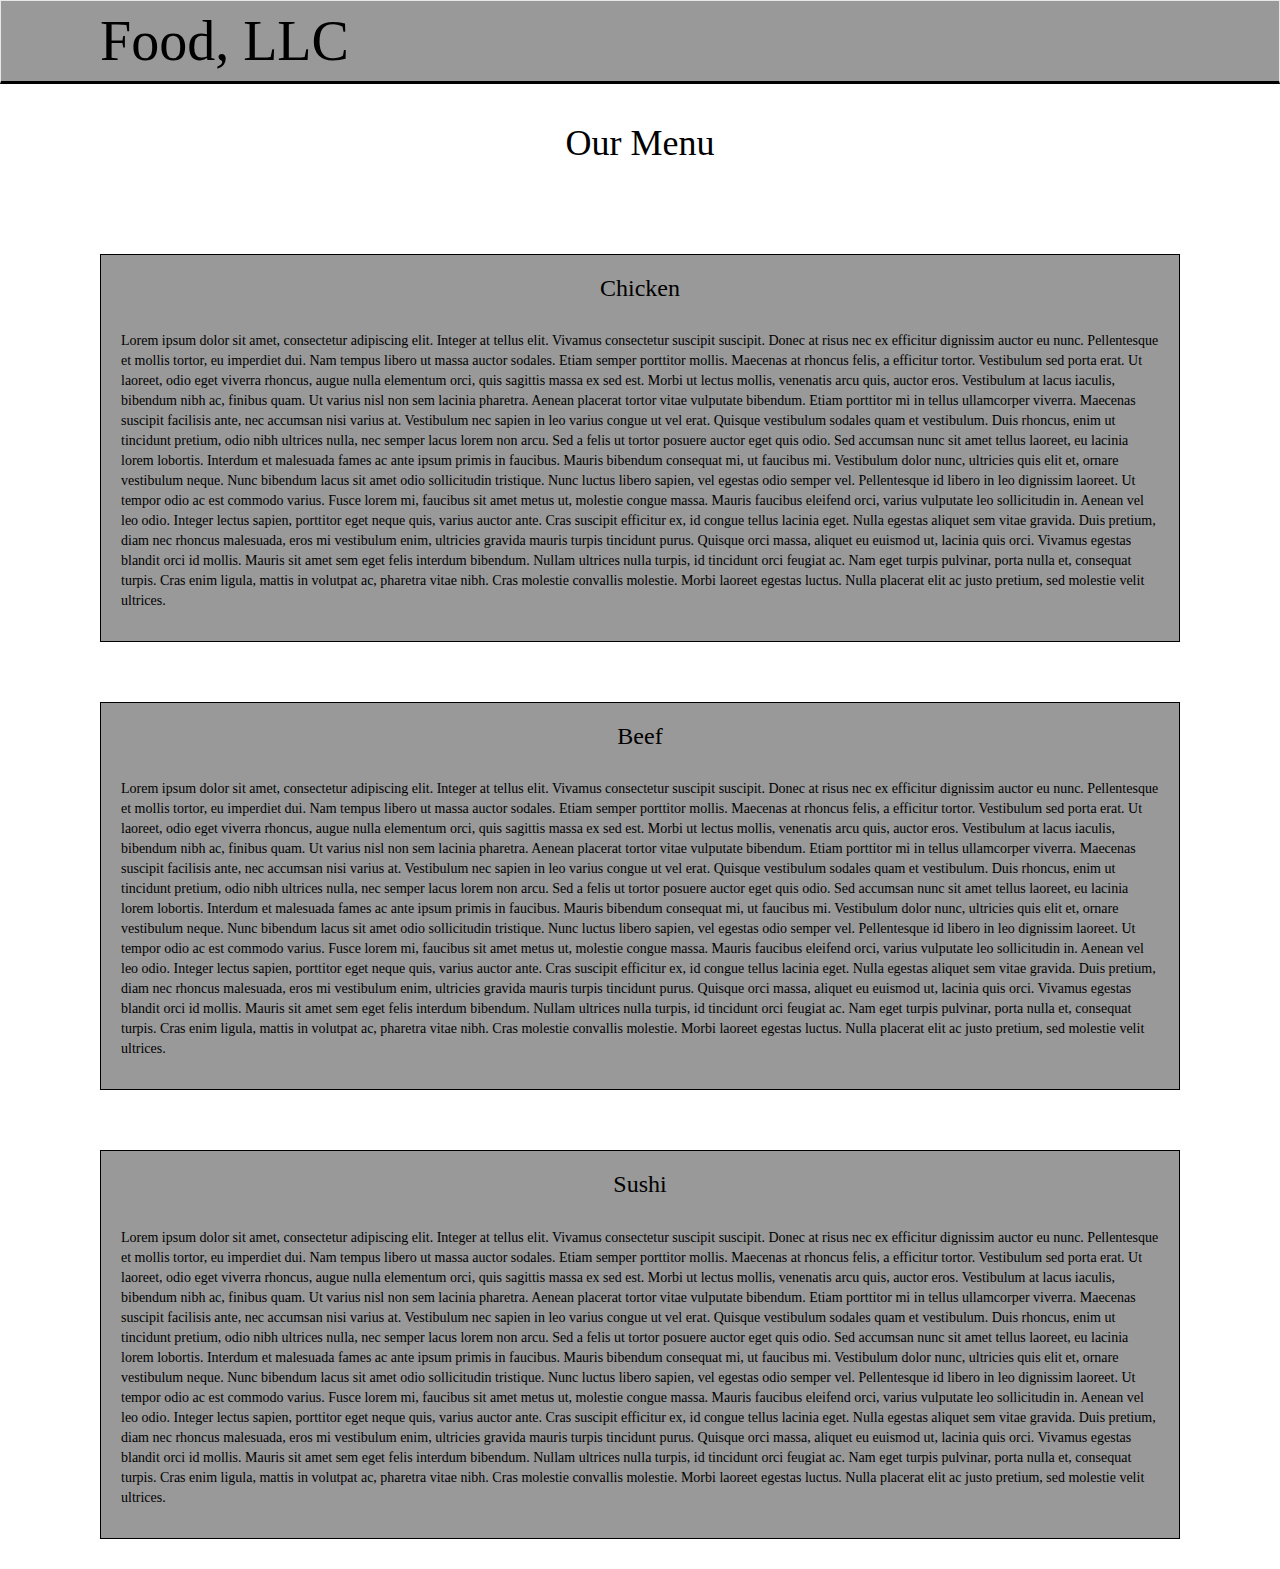
==== Semana 3/Module 3 Coding Assingment/index.html @ 848afc29 "Module 3 assignment" ====
<!DOCTYPE html>
<html lang="en" dir="ltr">
  <head>
    <meta charset="utf-8">
    <meta http-equiv="X-UA-Compatible" content="IE=edge">
    <meta name="viewport" content="width=device-width, initial-scale=1">
    <title>Our Menu</title>
    <link rel="stylesheet" href="css/bootstrap.min.css">
    <link rel="stylesheet" href="css/styles.css">
  </head>
  <body>

    <header>
      <nav id="header-nav" class="navbar navbar-default">
        <div class="container clearfix">
          <div class="navbar-header">
            <span id="brand" class="text-left"> Food, LLC</span>
          </div>

          <button type="button" id="main-buttom" class="navbar-toggle collapsed" data-toggle="collapse" data-target="#collapsable-nav" aria-expanded="false">
            <span class="sr-only">Toggle navigation</span>
            <span class="icon-bar center-block"></span>
            <span class="icon-bar center-block"></span>
            <span class="icon-bar center-block"></span>
          </button>

          <div id="collapsable-nav" class="collapse navbar-collapse">
             <ul id="nav-list" class="nav navbar-nav navbar-right visible-xs">
              <li id="bottom-item" class="text-center">
                <a href="#Chicken"> Chicken</a>
              </li>
              <li id="bottom-item" class="text-center">
                <a href="#Beef"> <hr> Beef</a>
              </li>
              <li id="bottom-item" class="text-center">
                <a href="#Sushi"> <hr> Sushi</a>
              </li>
            </ul>
          </div>
        </div>
      </nav>
    </header>


    <section id="main-content" class="container">
      <h1 class="text-center main-title">Our Menu</h1>
      <section class="row">
        <div class="col-lg-12 col-md-12 col-sm-12">
          <div class="tile" id="Chicken">
            <h3>Chicken</h3>
            <p class="text-left">

    Lorem ipsum dolor sit amet, consectetur adipiscing elit. Integer at tellus elit. Vivamus consectetur suscipit suscipit. Donec at risus nec ex efficitur dignissim auctor eu nunc. Pellentesque et mollis tortor, eu imperdiet dui. Nam tempus libero ut massa auctor sodales. Etiam semper porttitor mollis. Maecenas at rhoncus felis, a efficitur tortor.

    Vestibulum sed porta erat. Ut laoreet, odio eget viverra rhoncus, augue nulla elementum orci, quis sagittis massa ex sed est. Morbi ut lectus mollis, venenatis arcu quis, auctor eros. Vestibulum at lacus iaculis, bibendum nibh ac, finibus quam. Ut varius nisl non sem lacinia pharetra. Aenean placerat tortor vitae vulputate bibendum. Etiam porttitor mi in tellus ullamcorper viverra. Maecenas suscipit facilisis ante, nec accumsan nisi varius at. Vestibulum nec sapien in leo varius congue ut vel erat.

    Quisque vestibulum sodales quam et vestibulum. Duis rhoncus, enim ut tincidunt pretium, odio nibh ultrices nulla, nec semper lacus lorem non arcu. Sed a felis ut tortor posuere auctor eget quis odio. Sed accumsan nunc sit amet tellus laoreet, eu lacinia lorem lobortis. Interdum et malesuada fames ac ante ipsum primis in faucibus. Mauris bibendum consequat mi, ut faucibus mi. Vestibulum dolor nunc, ultricies quis elit et, ornare vestibulum neque. Nunc bibendum lacus sit amet odio sollicitudin tristique. Nunc luctus libero sapien, vel egestas odio semper vel.

    Pellentesque id libero in leo dignissim laoreet. Ut tempor odio ac est commodo varius. Fusce lorem mi, faucibus sit amet metus ut, molestie congue massa. Mauris faucibus eleifend orci, varius vulputate leo sollicitudin in. Aenean vel leo odio. Integer lectus sapien, porttitor eget neque quis, varius auctor ante. Cras suscipit efficitur ex, id congue tellus lacinia eget. Nulla egestas aliquet sem vitae gravida. Duis pretium, diam nec rhoncus malesuada, eros mi vestibulum enim, ultricies gravida mauris turpis tincidunt purus.

    Quisque orci massa, aliquet eu euismod ut, lacinia quis orci. Vivamus egestas blandit orci id mollis. Mauris sit amet sem eget felis interdum bibendum. Nullam ultrices nulla turpis, id tincidunt orci feugiat ac. Nam eget turpis pulvinar, porta nulla et, consequat turpis. Cras enim ligula, mattis in volutpat ac, pharetra vitae nibh. Cras molestie convallis molestie. Morbi laoreet egestas luctus. Nulla placerat elit ac justo pretium, sed molestie velit ultrices. </p>
          </div>
        </div>
        <div class="col-lg-12 col-md-12 col-sm-12">
          <div class="tile" id="Beef">
            <h3>Beef</h3>
            <p class="text-left">

    Lorem ipsum dolor sit amet, consectetur adipiscing elit. Integer at tellus elit. Vivamus consectetur suscipit suscipit. Donec at risus nec ex efficitur dignissim auctor eu nunc. Pellentesque et mollis tortor, eu imperdiet dui. Nam tempus libero ut massa auctor sodales. Etiam semper porttitor mollis. Maecenas at rhoncus felis, a efficitur tortor.

    Vestibulum sed porta erat. Ut laoreet, odio eget viverra rhoncus, augue nulla elementum orci, quis sagittis massa ex sed est. Morbi ut lectus mollis, venenatis arcu quis, auctor eros. Vestibulum at lacus iaculis, bibendum nibh ac, finibus quam. Ut varius nisl non sem lacinia pharetra. Aenean placerat tortor vitae vulputate bibendum. Etiam porttitor mi in tellus ullamcorper viverra. Maecenas suscipit facilisis ante, nec accumsan nisi varius at. Vestibulum nec sapien in leo varius congue ut vel erat.

    Quisque vestibulum sodales quam et vestibulum. Duis rhoncus, enim ut tincidunt pretium, odio nibh ultrices nulla, nec semper lacus lorem non arcu. Sed a felis ut tortor posuere auctor eget quis odio. Sed accumsan nunc sit amet tellus laoreet, eu lacinia lorem lobortis. Interdum et malesuada fames ac ante ipsum primis in faucibus. Mauris bibendum consequat mi, ut faucibus mi. Vestibulum dolor nunc, ultricies quis elit et, ornare vestibulum neque. Nunc bibendum lacus sit amet odio sollicitudin tristique. Nunc luctus libero sapien, vel egestas odio semper vel.

    Pellentesque id libero in leo dignissim laoreet. Ut tempor odio ac est commodo varius. Fusce lorem mi, faucibus sit amet metus ut, molestie congue massa. Mauris faucibus eleifend orci, varius vulputate leo sollicitudin in. Aenean vel leo odio. Integer lectus sapien, porttitor eget neque quis, varius auctor ante. Cras suscipit efficitur ex, id congue tellus lacinia eget. Nulla egestas aliquet sem vitae gravida. Duis pretium, diam nec rhoncus malesuada, eros mi vestibulum enim, ultricies gravida mauris turpis tincidunt purus.

    Quisque orci massa, aliquet eu euismod ut, lacinia quis orci. Vivamus egestas blandit orci id mollis. Mauris sit amet sem eget felis interdum bibendum. Nullam ultrices nulla turpis, id tincidunt orci feugiat ac. Nam eget turpis pulvinar, porta nulla et, consequat turpis. Cras enim ligula, mattis in volutpat ac, pharetra vitae nibh. Cras molestie convallis molestie. Morbi laoreet egestas luctus. Nulla placerat elit ac justo pretium, sed molestie velit ultrices. </p>
          </div>
        </div>
        <div class="col-lg-12 col-md-12 col-sm-12">
          <div class="tile" id="Sushi">
            <h3>Sushi</h3>
            <p class="text-left">

    Lorem ipsum dolor sit amet, consectetur adipiscing elit. Integer at tellus elit. Vivamus consectetur suscipit suscipit. Donec at risus nec ex efficitur dignissim auctor eu nunc. Pellentesque et mollis tortor, eu imperdiet dui. Nam tempus libero ut massa auctor sodales. Etiam semper porttitor mollis. Maecenas at rhoncus felis, a efficitur tortor.

    Vestibulum sed porta erat. Ut laoreet, odio eget viverra rhoncus, augue nulla elementum orci, quis sagittis massa ex sed est. Morbi ut lectus mollis, venenatis arcu quis, auctor eros. Vestibulum at lacus iaculis, bibendum nibh ac, finibus quam. Ut varius nisl non sem lacinia pharetra. Aenean placerat tortor vitae vulputate bibendum. Etiam porttitor mi in tellus ullamcorper viverra. Maecenas suscipit facilisis ante, nec accumsan nisi varius at. Vestibulum nec sapien in leo varius congue ut vel erat.

    Quisque vestibulum sodales quam et vestibulum. Duis rhoncus, enim ut tincidunt pretium, odio nibh ultrices nulla, nec semper lacus lorem non arcu. Sed a felis ut tortor posuere auctor eget quis odio. Sed accumsan nunc sit amet tellus laoreet, eu lacinia lorem lobortis. Interdum et malesuada fames ac ante ipsum primis in faucibus. Mauris bibendum consequat mi, ut faucibus mi. Vestibulum dolor nunc, ultricies quis elit et, ornare vestibulum neque. Nunc bibendum lacus sit amet odio sollicitudin tristique. Nunc luctus libero sapien, vel egestas odio semper vel.

    Pellentesque id libero in leo dignissim laoreet. Ut tempor odio ac est commodo varius. Fusce lorem mi, faucibus sit amet metus ut, molestie congue massa. Mauris faucibus eleifend orci, varius vulputate leo sollicitudin in. Aenean vel leo odio. Integer lectus sapien, porttitor eget neque quis, varius auctor ante. Cras suscipit efficitur ex, id congue tellus lacinia eget. Nulla egestas aliquet sem vitae gravida. Duis pretium, diam nec rhoncus malesuada, eros mi vestibulum enim, ultricies gravida mauris turpis tincidunt purus.

    Quisque orci massa, aliquet eu euismod ut, lacinia quis orci. Vivamus egestas blandit orci id mollis. Mauris sit amet sem eget felis interdum bibendum. Nullam ultrices nulla turpis, id tincidunt orci feugiat ac. Nam eget turpis pulvinar, porta nulla et, consequat turpis. Cras enim ligula, mattis in volutpat ac, pharetra vitae nibh. Cras molestie convallis molestie. Morbi laoreet egestas luctus. Nulla placerat elit ac justo pretium, sed molestie velit ultrices. </p>
          </div>
        </div>
      </section>
    </section>

    <!--jQuery (Bootstrap JS plugins depend on it) -->
    <script src="js/jquery-2.1.4.min.js"></script>
    <script src="js/bootstrap.min.js"></script>
    <script src="js/script.js"></script>

  </body>
</html>
---- Semana 3/Module 3 Coding Assingment/css/styles.css ----
* {
  font-family: cursive;
  color: black;
}

h1 {
  color: black;
}

h3 {
  text-align: center;
  size: 1.2em;
}

a {
  size: 1.2em;
}

p {
  padding: 20px;
}

hr {
  color: black;
  width: 100%;
  border: 0;
  border-top: 1px solid black;
  margin-top: 0;
}

#brand {
  margin: 30px;
}

#main-buttom {
  margin-top: -60px;
}

#collapsable-nav > #nav-list > #bottom-item > a{
  color: black;
}

#header-nav {
  background-color: #999;
  border-bottom: 3px solid black;
  border-radius: 0;
}

.navbar-header {
  width: 95%;
}

.navbar-header span {
  font-family: fantasy;
  text-decoration-style: solid;
  font-size: 4em;
}

.main-title {
  margin-bottom: 60px;
  font-family: cursive;
}

.tile {
  background-color: #999;
  border: 1px solid black;
  margin: 30px;;
}

@media (max-width: 767px) {
  #collapsable-nav {
    background-color: white;
    border: 3px solid black;
    border-bottom: 0px;
  }

}
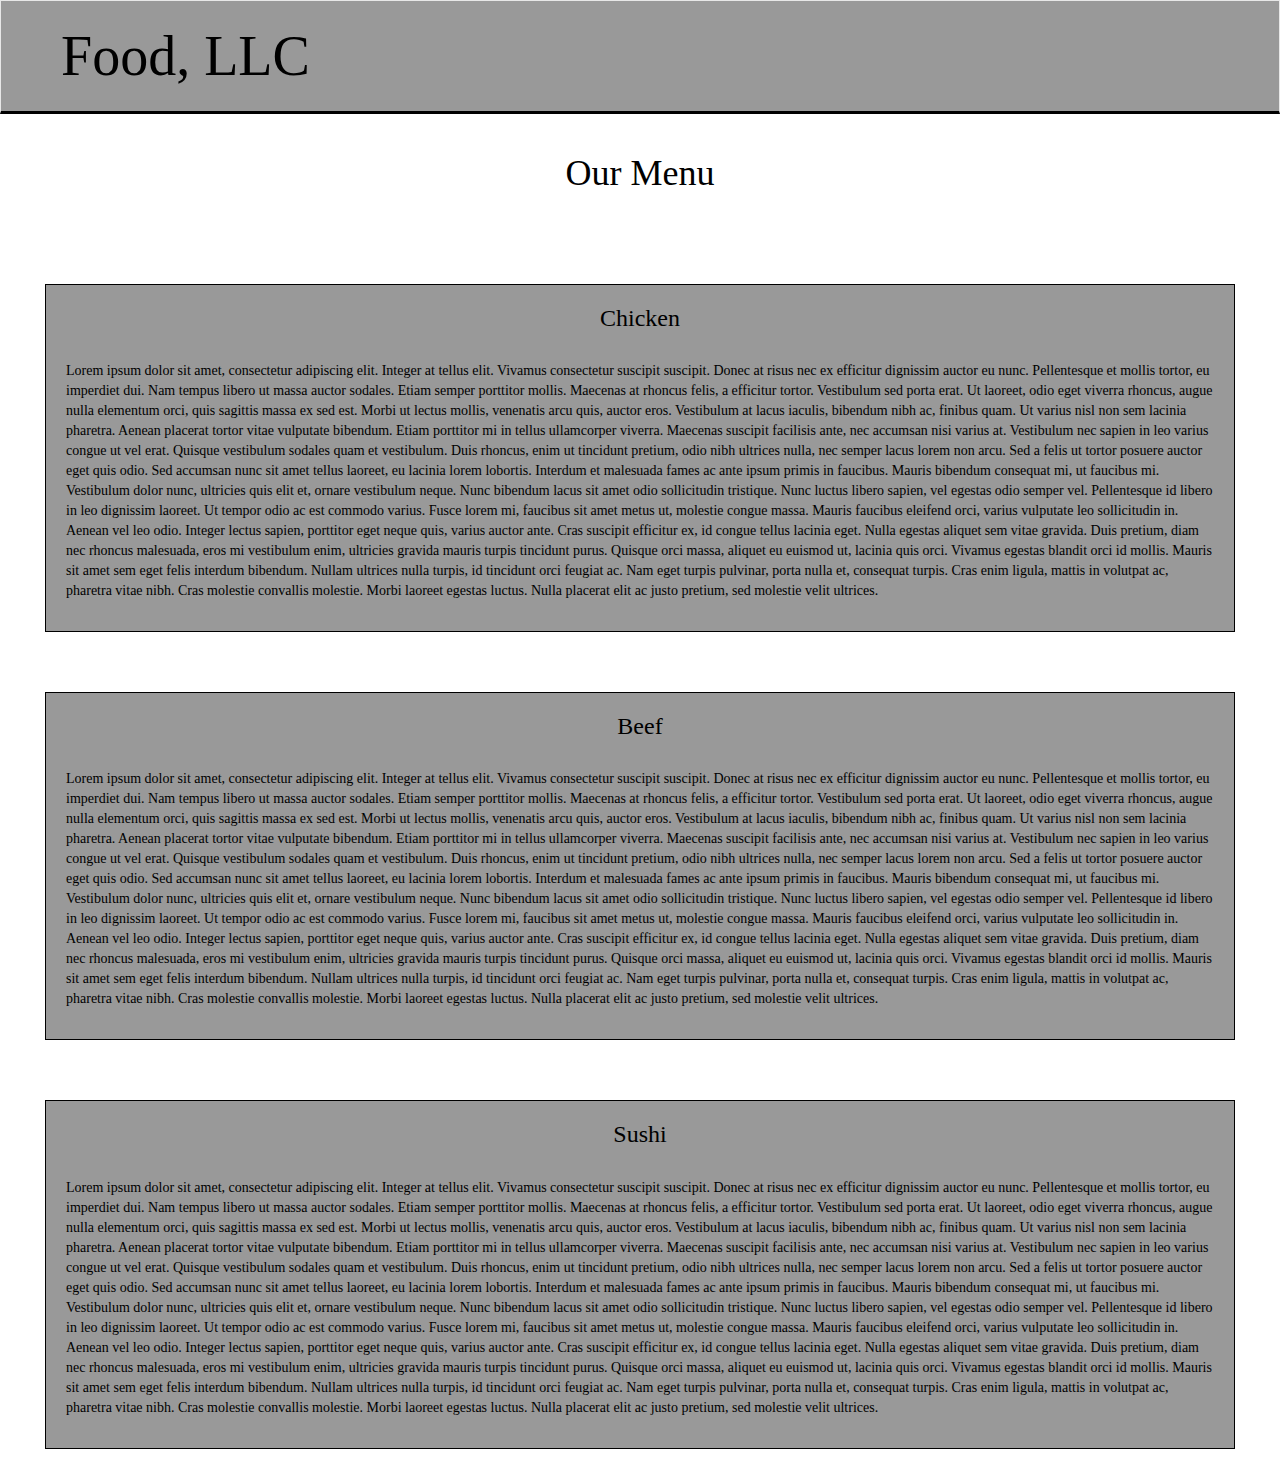
==== commit 4ffed413: "Class and color fix" ====
--- a/Semana 3/Module 3 Coding Assingment/index.html
+++ b/Semana 3/Module 3 Coding Assingment/index.html
@@ -12,9 +12,9 @@
 
     <header>
       <nav id="header-nav" class="navbar navbar-default">
-        <div class="container clearfix">
+        <div class="container-fluid clearfix">
           <div class="navbar-header">
-            <span id="brand" class="text-left"> Food, LLC</span>
+            <span id="brand" class="text-left navbar-brand"> Food, LLC</span>
           </div>
 
           <button type="button" id="main-buttom" class="navbar-toggle collapsed" data-toggle="collapse" data-target="#collapsable-nav" aria-expanded="false">
@@ -42,7 +42,7 @@
     </header>
 
 
-    <section id="main-content" class="container">
+    <section id="main-content" class="container-fluid">
       <h1 class="text-center main-title">Our Menu</h1>
       <section class="row">
         <div class="col-lg-12 col-md-12 col-sm-12">
--- a/Semana 3/Module 3 Coding Assingment/css/styles.css
+++ b/Semana 3/Module 3 Coding Assingment/css/styles.css
@@ -28,8 +28,9 @@
   margin-top: 0;
 }
 
-#brand {
+.navbar-default #brand {
   margin: 30px;
+  color: black;
 }
 
 #main-buttom {
